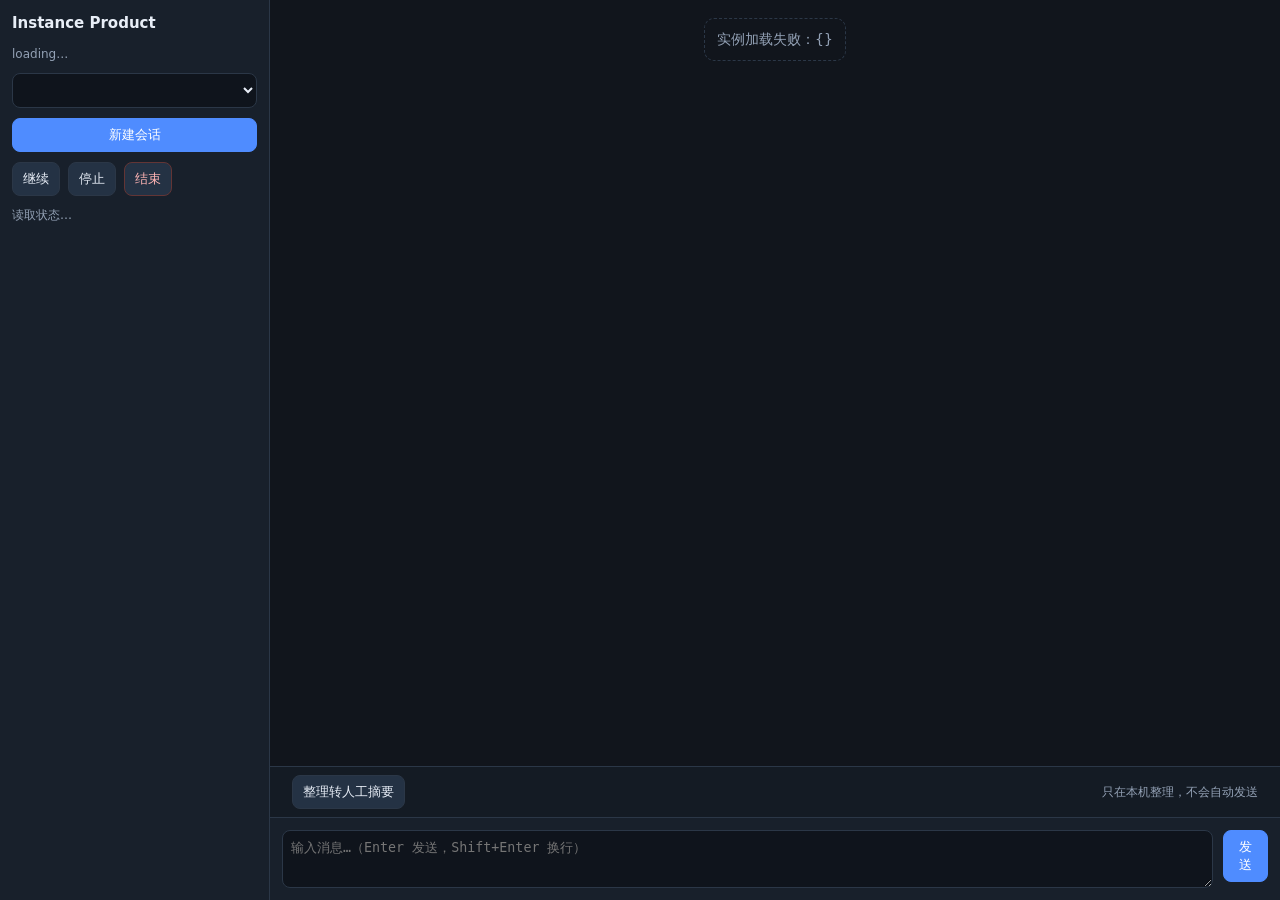
==== product_ui/index.html @ afa9fa01 "chore: prepare standalone GitHub publication - add publication boundary and local asset restore docs" ====
<!doctype html>
<html lang="zh-CN">
<head>
<meta charset="utf-8">
<meta name="viewport" content="width=device-width, initial-scale=1">
<title>Instance Product</title>
<style>
  :root { color-scheme: light dark; --bg:#11151c; --panel:#18202b; --line:#2b3747; --text:#e8eef7; --muted:#93a1b5; --accent:#4f8cff; --danger:#d45454; }
  * { box-sizing: border-box; }
  body { margin:0; height:100vh; display:flex; background:var(--bg); color:var(--text); font:14px/1.5 system-ui,-apple-system,"Segoe UI",sans-serif; }
  aside { width:270px; border-right:1px solid var(--line); background:var(--panel); display:flex; flex-direction:column; padding:12px; gap:10px; }
  main { flex:1; min-width:0; display:flex; flex-direction:column; }
  h1 { font-size:15px; margin:0; }
  .meta { color:var(--muted); font-size:12px; word-break:break-all; }
  .row { display:flex; gap:8px; }
  button { background:#243244; color:var(--text); border:1px solid var(--line); border-radius:8px; padding:7px 10px; cursor:pointer; }
  button:hover { border-color:var(--accent); }
  button.primary { background:var(--accent); border-color:var(--accent); color:#fff; }
  button.danger { color:#ffb4b4; border-color:#633535; }
  select, textarea { width:100%; background:#0f141c; color:var(--text); border:1px solid var(--line); border-radius:8px; padding:8px; }
  #sessions { list-style:none; padding:0; margin:0; overflow:auto; flex:1; }
  #sessions li { padding:8px; border-radius:8px; cursor:pointer; border:1px solid transparent; }
  #sessions li:hover, #sessions li.active { background:#202b3a; border-color:var(--line); }
  #sessions .sid { font-family:ui-monospace,monospace; font-size:12px; }
  #log { flex:1; overflow:auto; padding:18px 22px; display:flex; flex-direction:column; gap:10px; }
  .msg { max-width:820px; white-space:pre-wrap; overflow-wrap:anywhere; padding:10px 12px; border-radius:10px; border:1px solid var(--line); background:#161d27; }
  .msg.user { align-self:flex-end; background:#1e3352; }
  .msg.assistant { align-self:flex-start; }
  .msg.system { align-self:center; color:var(--muted); background:transparent; border-style:dashed; }
  .composer { border-top:1px solid var(--line); padding:12px; display:flex; gap:10px; background:var(--panel); }
  .composer textarea { resize:vertical; min-height:58px; }
  .composer .actions { display:flex; flex-direction:column; gap:8px; }
  .approval { display:none; align-items:center; gap:8px; padding:10px 22px; border-top:1px solid var(--line); background:#2a2113; }
  .approval.show { display:flex; }
  .grow { flex:1; }
  .support { display:none; border-top:1px solid var(--line); background:#141b24; padding:10px 22px; max-height:34vh; overflow:auto; }
  .support.show { display:block; }
  .support-head { display:flex; align-items:center; gap:10px; margin-bottom:6px; }
  .support-head strong { font-size:13px; }
  .badge { font-size:11px; color:var(--muted); border:1px solid var(--line); border-radius:999px; padding:2px 8px; }
  .support-grid { display:grid; grid-template-columns:minmax(130px,1fr) minmax(220px,2fr); gap:6px 12px; }
  .support-label { color:var(--muted); font-size:12px; }
  .support-value { word-break:break-word; }
  .support ul { margin:0; padding-left:18px; }
  .support li { margin:2px 0; }
  .source { border:1px solid var(--line); border-radius:8px; padding:7px 9px; margin-top:6px; background:#111720; }
  .source .name { font-family:ui-monospace,monospace; font-size:12px; color:#b9d4ff; }
  .source .snippet { color:#cfd9e7; font-size:12px; margin-top:3px; white-space:pre-wrap; }
  .notice { color:#ffd48a; font-size:12px; margin-top:6px; }
  .handoff-bar { display:flex; align-items:center; gap:8px; flex-wrap:wrap; border-top:1px solid var(--line); background:#141b24; padding:8px 22px; }
  .handoff-bar .meta { margin-left:auto; }
  .handoff-text { white-space:pre-wrap; font-size:12px; background:#0f141c; border:1px solid var(--line); border-radius:8px; padding:8px 22px; margin:0; max-height:26vh; overflow:auto; }
  .retry { color:#ffd48a; border-color:#6a5425; }
</style>
</head>
<body>
<aside>
  <h1 id="product-name">Instance Product</h1>
  <div class="meta" id="identity">loading…</div>
  <select id="workflow" aria-label="workflow"></select>
  <button class="primary" id="new-session">新建会话</button>
  <div class="row">
    <button id="reopen" title="重新打开当前会话">继续</button>
    <button id="stop" title="停止当前运行">停止</button>
    <button class="danger" id="end" title="结束当前会话（保留历史）">结束</button>
  </div>
  <div class="meta" id="readiness">读取状态…</div>
  <ul id="sessions"></ul>
</aside>
<main>
  <div id="log" aria-live="polite"></div>
  <div class="approval" id="approval">
    <span id="approval-text">需要审批</span>
    <span class="grow"></span>
    <button class="primary" id="approve">批准</button>
    <button id="reject">拒绝</button>
  </div>
  <section class="support" id="support" aria-label="售后状态">
    <div class="support-head">
      <strong>售后状态</strong>
      <span class="badge" id="support-stage">—</span>
      <span class="meta" id="support-case"></span>
    </div>
    <div class="support-grid">
      <div class="support-label">当前问题</div>
      <div class="support-value" id="support-issue">—</div>
      <div class="support-label">已试步骤</div>
      <div class="support-value"><ul id="support-tried"></ul></div>
      <div class="support-label">下一步</div>
      <div class="support-value" id="support-next">—</div>
      <div class="support-label">本轮来源片段</div>
      <div class="support-value" id="support-sources"></div>
    </div>
  </section>
  <div class="handoff-bar" id="handoff-bar">
    <button id="handoff">整理转人工摘要</button>
    <button id="handoff-copy" hidden>复制摘要</button>
    <button id="handoff-download" hidden>下载 .txt</button>
    <span class="meta" id="handoff-status">只在本机整理，不会自动发送</span>
  </div>
  <pre class="handoff-text" id="handoff-text" hidden></pre>
  <div class="composer">
    <textarea id="prompt" placeholder="输入消息…（Enter 发送，Shift+Enter 换行）"></textarea>
    <div class="actions">
      <button class="primary" id="send">发送</button>
      <button class="retry" id="retry" hidden>重试上一条</button>
    </div>
  </div>
</main>
<script>
const state = { info:null, sessions:[], current:null, pending:null, busy:false, lastPrompt:"", handoff:null, sessionRequest:0 };
const $ = (id) => document.getElementById(id);

function text(node, value) { node.textContent = value == null ? "" : String(value); }

function outcomeLabel(value) {
  return value === "failed" ? "未恢复" : value === "success" ? "已恢复" : "结果未说明";
}

function renderSupport(support, retrieval) {
  const panel = $("support");
  const active = support && support.active_case;
  if (!active) {
    panel.classList.remove("show");
    return;
  }
  panel.classList.add("show");
  text($("support-stage"), active.stage === "resolved" ? "已结案" : active.stage === "need_info" ? "需确认" : "处理中");
  text($("support-case"), active.case_id || "");
  text($("support-issue"), (active.issue || "—") + (active.model ? " · 型号 " + active.model : ""));
  const tried = $("support-tried");
  tried.replaceChildren();
  const rows = active.tried_actions || [];
  if (!rows.length) {
    const li = document.createElement("li"); text(li, "暂无用户确认执行过的步骤"); tried.appendChild(li);
  } else {
    for (const item of rows) {
      const li = document.createElement("li");
      const quote = item.evidence ? `；原话：“${item.evidence}”` : "";
      text(li, `${item.label}：${outcomeLabel(item.outcome)}（第 ${item.source_turn || "?"} 轮${quote}）`);
      tried.appendChild(li);
    }
  }
  const next = active.next_step;
  text($("support-next"), next ? `${next.label}${next.detail ? "：" + next.detail : ""}` : (active.status === "resolved" ? "已恢复，无需继续处理" : "—"));
  const sourceBox = $("support-sources");
  sourceBox.replaceChildren();
  const evidence = (retrieval && retrieval.review) ? retrieval.review
    : (active.last_retrieval && active.last_retrieval.review) ? active.last_retrieval.review : null;
  const results = (active.last_retrieval && active.last_retrieval.results) || (retrieval && retrieval.results) || [];
  if (!results.length) {
    const hint = document.createElement("div"); hint.className = "notice";
    text(hint, evidence && evidence.notice ? evidence.notice : "本轮没有可展示的检索原文片段。可以换一种问法重试。");
    sourceBox.appendChild(hint);
  } else {
    for (const item of results) {
      const box = document.createElement("div"); box.className = "source";
      const name = document.createElement("div"); name.className = "name"; text(name, item.source || "未知来源");
      const snippet = document.createElement("div"); snippet.className = "snippet"; text(snippet, item.snippet || "");
      box.append(name, snippet); sourceBox.appendChild(box);
    }
    if (evidence && evidence.notice) {
      const notice = document.createElement("div"); notice.className = "notice"; text(notice, evidence.notice);
      sourceBox.appendChild(notice);
    }
  }
}

function clearHandoff() {
  state.handoff = null;
  $("handoff-text").hidden = true;
  text($("handoff-text"), "");
  $("handoff-copy").hidden = true;
  $("handoff-download").hidden = true;
  text($("handoff-status"), "只在本机整理，不会自动发送");
}

function handoffFilename(sessionId) {
  const safe = String(sessionId || "session").replace(/[^A-Za-z0-9_-]/g, "_").slice(0, 80) || "session";
  return `handoff-${safe}.txt`;
}

async function requestHandoff() {
  if (!state.current) return;
  const sessionId = state.current;
  const button = $("handoff");
  button.disabled = true;
  clearHandoff();
  text($("handoff-status"), "正在整理…");
  try {
    const payload = await api(`/sessions/${encodeURIComponent(sessionId)}/handoff-summary`, { method:"POST" });
    if (state.current !== sessionId) return;
    const summaryText = (payload.summary || "") + "\n\n" + (payload.notice || "");
    state.handoff = { sessionId, text: summaryText, filename: handoffFilename(sessionId) };
    const box = $("handoff-text");
    text(box, summaryText);
    box.hidden = false;
    $("handoff-copy").hidden = false;
    $("handoff-download").hidden = false;
    text($("handoff-status"), `已整理（未发送）· ${state.handoff.filename}`);
  } catch (error) {
    if (state.current === sessionId) {
      text($("handoff-status"), "整理失败：" + error.message + "，可重试");
      addMessage("system", "转人工摘要整理失败，可点击“整理转人工摘要”重试。");
    }
  } finally {
    button.disabled = false;
  }
}

async function copyHandoff() {
  const handoff = state.handoff;
  if (!handoff) return;
  function legacyCopy() {
    const area = document.createElement("textarea");
    area.value = handoff.text;
    area.setAttribute("readonly", "");
    area.style.position = "fixed";
    area.style.opacity = "0";
    document.body.appendChild(area);
    area.select();
    const ok = document.execCommand("copy");
    area.remove();
    if (!ok) throw new Error("clipboard unavailable");
  }
  try {
    if (navigator.clipboard && navigator.clipboard.writeText) {
      try {
        await navigator.clipboard.writeText(handoff.text);
      } catch (_) {
        legacyCopy();
      }
    } else {
      legacyCopy();
    }
    text($("handoff-status"), "已复制摘要（未发送）");
  } catch (error) {
    text($("handoff-status"), "复制失败：" + error.message + "，可重试");
  }
}

function downloadHandoff() {
  const handoff = state.handoff;
  if (!handoff) return;
  try {
    const blob = new Blob([handoff.text], { type:"text/plain;charset=utf-8" });
    const url = URL.createObjectURL(blob);
    const link = document.createElement("a");
    link.href = url;
    link.download = handoff.filename;
    document.body.appendChild(link);
    link.click();
    link.remove();
    setTimeout(() => URL.revokeObjectURL(url), 1000);
    text($("handoff-status"), `已导出 ${handoff.filename}（UTF-8）`);
  } catch (error) {
    text($("handoff-status"), "下载失败：" + error.message + "，可重试");
  }
}

async function api(path, options = {}) {
  const response = await fetch("/api" + path, { headers: {"Content-Type":"application/json"}, ...options });
  let payload = null;
  try { payload = await response.json(); } catch (_) {}
  if (!response.ok) {
    const detail = payload && payload.detail;
    const message = typeof detail === "string" ? detail : (detail && detail.message) || JSON.stringify(payload || {});
    throw new Error(message);
  }
  return payload;
}

function addMessage(role, content, extra) {
  const node = document.createElement("div");
  node.className = "msg " + (role === "user" ? "user" : role === "assistant" ? "assistant" : "system");
  text(node, content);
  if (extra) node.dataset.extra = extra;
  $("log").appendChild(node);
  $("log").scrollTop = $("log").scrollHeight;
  return node;
}

function clearLog() { $("log").replaceChildren(); }

async function loadInfo() {
  state.info = await api("/instance");
  text($("product-name"), state.info.name || state.info.scenario || "Instance Product");
  text($("identity"), `${state.info.instance_id} · ${state.info.scenario} v${state.info.version} · ${state.info.api_version}`);
  const health = state.info.readiness || {};
  text($("readiness"), health.ready ? "就绪" : "降级：" + (health.missing || []).join(", "));
  const select = $("workflow");
  select.replaceChildren();
  for (const workflow of state.info.workflows || []) {
    const option = document.createElement("option");
    option.value = workflow; text(option, workflow); select.appendChild(option);
  }
  if (state.info.default_workflow) select.value = state.info.default_workflow;
}

async function loadSessions() {
  const payload = await api("/sessions");
  state.sessions = payload.sessions || [];
  const list = $("sessions");
  list.replaceChildren();
  for (const session of state.sessions) {
    const item = document.createElement("li");
    if (session.session_id === state.current) item.classList.add("active");
    const sid = document.createElement("div"); sid.className = "sid"; text(sid, session.session_id);
    const meta = document.createElement("div"); meta.className = "meta";
    text(meta, `${session.status} · ${session.workflow || "-"} · ${(session.transcript || []).length || ""}`);
    item.append(sid, meta);
    item.onclick = () => openSession(session.session_id);
    list.appendChild(item);
  }
}

async function openSession(sessionId) {
  state.current = sessionId;
  const requestId = ++state.sessionRequest;
  state.pending = null;
  $("approval").classList.remove("show");
  clearHandoff();
  const session = await api(`/sessions/${encodeURIComponent(sessionId)}`);
  if (state.current !== sessionId || requestId !== state.sessionRequest) return;
  $("workflow").value = session.workflow || $("workflow").value;
  clearLog();
  for (const message of session.transcript || []) addMessage(message.role, message.content);
  if (!session.transcript || !session.transcript.length) addMessage("system", "新会话已就绪。");
  if (session.thread_id) state.pending = { thread_id: session.thread_id, stale: session.status === "ended" };
  renderSupport(session.support, null);
  await loadSessions();
}

async function createSession() {
  const session = await api("/sessions", { method:"POST", body: JSON.stringify({ workflow: $("workflow").value || null }) });
  await loadSessions();
  await openSession(session.session_id);
}

function consumeSse(response, onEvent) {
  const reader = response.body.getReader();
  const decoder = new TextDecoder();
  let buffer = "";
  return (async () => {
    while (true) {
      const { value, done } = await reader.read();
      if (done) break;
      buffer += decoder.decode(value, { stream:true });
      let index;
      while ((index = buffer.indexOf("\n\n")) >= 0) {
        const chunk = buffer.slice(0, index); buffer = buffer.slice(index + 2);
        for (const line of chunk.split("\n")) {
          if (!line.startsWith("data: ")) continue;
          try { onEvent(JSON.parse(line.slice(6))); } catch (_) {}
        }
      }
    }
  })();
}

async function sendMessage(prompt, action, payload) {
  if (!state.current) await createSession();
  if (state.busy) return;
  const sessionId = state.current;
  state.busy = true;
  state.pending = null;
  clearHandoff();
  $("approval").classList.remove("show");
  $("retry").hidden = true;
  if (action === "run") {
    state.lastPrompt = prompt;
    addMessage("user", prompt);
  }
  const assistant = addMessage("assistant", "");
  const response = await fetch(`/api/sessions/${encodeURIComponent(sessionId)}/${action === "resume" ? "resume" : "messages"}`, {
    method:"POST", headers:{"Content-Type":"application/json"}, body: JSON.stringify(payload)
  });
  if (!response.ok) {
    let detail = null; try { detail = await response.json(); } catch (_) {}
    const message = (detail && detail.detail && detail.detail.message) || "请求失败";
    text(assistant, "错误：" + message + (action === "run" ? "（可点“重试上一条”）" : ""));
    if (action === "run") $("retry").hidden = false;
    state.busy = false;
    return;
  }
  let failed = false;
  await consumeSse(response, (event) => {
    if (event.type === "answer_delta") {
      assistant.textContent += event.delta || "";
      $("log").scrollTop = $("log").scrollHeight;
    } else if (event.type === "answer") {
      text(assistant, event.answer || assistant.textContent);
      if (state.current === sessionId) renderSupport(event.support, event.retrieval);
    } else if (event.type === "interrupt") {
      text(assistant, event.answer || assistant.textContent);
      if (state.current === sessionId) renderSupport(event.support, event.retrieval);
      state.pending = { thread_id: event.thread_id, interrupt: event.interrupt };
      const question = event.interrupt && (event.interrupt.question || event.interrupt.message);
      text($("approval-text"), question ? String(question) : "该操作需要审批");
      $("approval").classList.add("show");
    } else if (event.type === "error") {
      failed = true;
      text(assistant, "错误：" + (event.error || "执行失败") + "（可重试）");
      if (state.current === sessionId) renderSupport(event.support, event.retrieval);
    } else if (event.type === "workspace") {
      assistant.dataset.workspace = event.path || "";
    }
  });
  if (failed && action === "run") $("retry").hidden = false;
  state.busy = false;
  await loadSessions();
}

$("new-session").onclick = () => createSession().catch((error) => alert(error.message));
$("send").onclick = () => {
  const prompt = $("prompt").value.trim();
  if (!prompt) return;
  $("prompt").value = "";
  sendMessage(prompt, "run", { prompt }).catch((error) => addMessage("system", error.message));
};
$("prompt").addEventListener("keydown", (event) => {
  if (event.key === "Enter" && !event.shiftKey) { event.preventDefault(); $("send").click(); }
});
$("approve").onclick = () => {
  const pending = state.pending;
  if (!pending) { addMessage("system", "审批已失效，请重新发送消息。"); $("approval").classList.remove("show"); return; }
  $("approval").classList.remove("show");
  sendMessage("", "resume", { thread_id: pending.thread_id, decision: true }).catch((error) => alert(error.message));
};
$("reject").onclick = () => {
  const pending = state.pending;
  if (!pending) { $("approval").classList.remove("show"); return; }
  $("approval").classList.remove("show");
  sendMessage("", "resume", { thread_id: pending.thread_id, decision: false }).catch((error) => alert(error.message));
};
$("retry").onclick = () => {
  const prompt = state.lastPrompt;
  if (!prompt) return;
  $("retry").hidden = true;
  sendMessage(prompt, "run", { prompt }).catch((error) => addMessage("system", error.message));
};
$("handoff").onclick = () => requestHandoff();
$("handoff-copy").onclick = () => copyHandoff();
$("handoff-download").onclick = () => downloadHandoff();
$("stop").onclick = () => state.current && api(`/sessions/${encodeURIComponent(state.current)}/stop`, {method:"POST"}).then(loadSessions).catch((e) => alert(e.message));
$("reopen").onclick = () => state.current && api(`/sessions/${encodeURIComponent(state.current)}/reopen`, {method:"POST"}).then(() => openSession(state.current)).catch((e) => alert(e.message));
$("end").onclick = () => state.current && api(`/sessions/${encodeURIComponent(state.current)}`, {method:"DELETE"}).then(() => loadSessions()).catch((e) => alert(e.message));

(async () => {
  try {
    await loadInfo();
    await loadSessions();
    if (state.sessions.length) await openSession(state.sessions[0].session_id);
    else addMessage("system", "还没有会话，点击“新建会话”开始。");
  } catch (error) {
    addMessage("system", "实例加载失败：" + error.message);
  }
})();
</script>
</body>
</html>
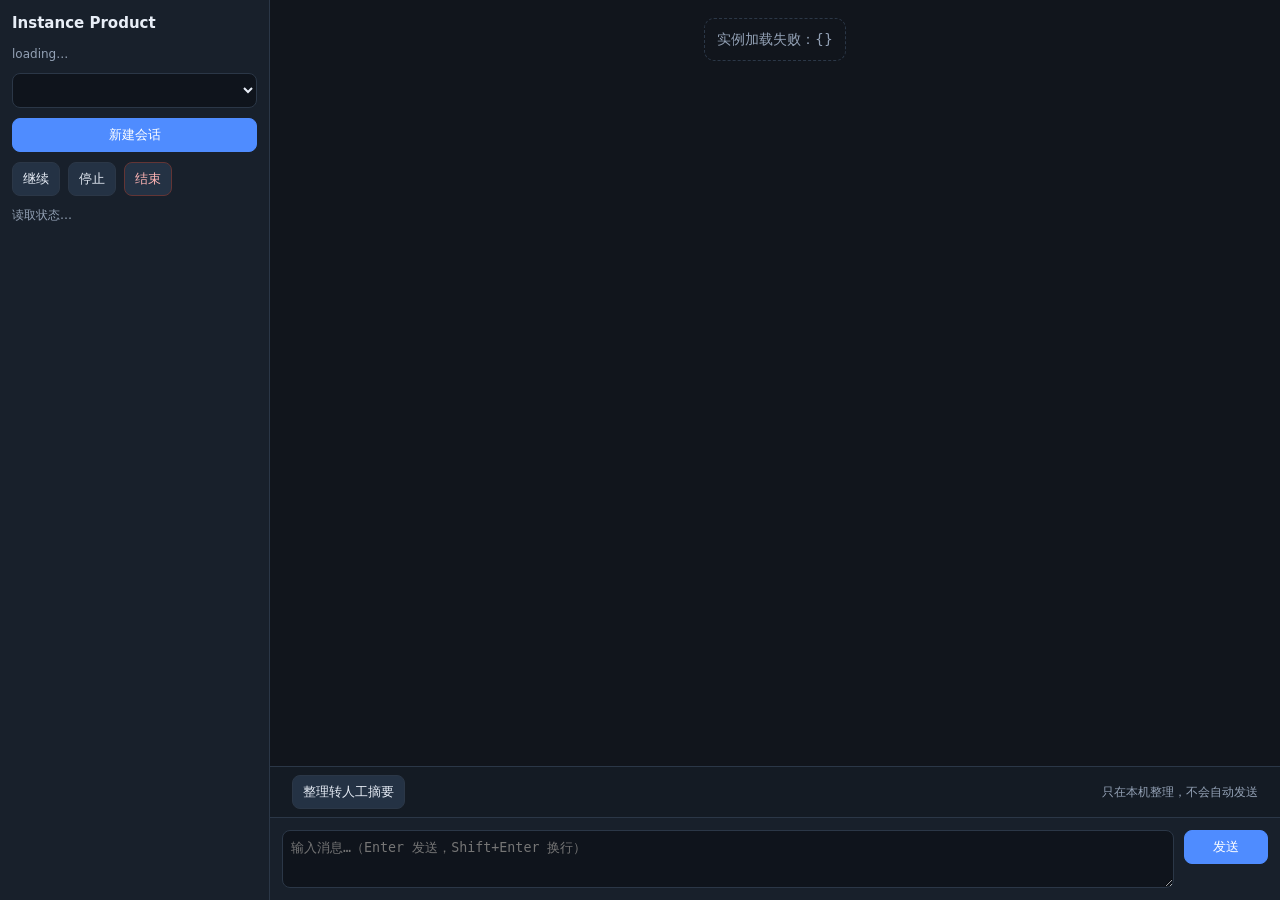
==== commit f7c1664a: "demo: add 3-group walkthrough and safe assistant rendering" ====
--- a/product_ui/index.html
+++ b/product_ui/index.html
@@ -25,11 +25,17 @@
   #log { flex:1; overflow:auto; padding:18px 22px; display:flex; flex-direction:column; gap:10px; }
   .msg { max-width:820px; white-space:pre-wrap; overflow-wrap:anywhere; padding:10px 12px; border-radius:10px; border:1px solid var(--line); background:#161d27; }
   .msg.user { align-self:flex-end; background:#1e3352; }
-  .msg.assistant { align-self:flex-start; }
+  .msg.assistant { align-self:flex-start; white-space:normal; }
+  .msg.assistant p { margin:0 0 8px; }
+  .msg.assistant p:last-child { margin-bottom:0; }
+  .msg.assistant ul, .msg.assistant ol { margin:4px 0 8px; padding-left:22px; }
+  .msg.assistant li { margin:2px 0; }
+  .msg.assistant strong { font-weight:600; }
   .msg.system { align-self:center; color:var(--muted); background:transparent; border-style:dashed; }
   .composer { border-top:1px solid var(--line); padding:12px; display:flex; gap:10px; background:var(--panel); }
   .composer textarea { resize:vertical; min-height:58px; }
   .composer .actions { display:flex; flex-direction:column; gap:8px; }
+  #send { min-width:84px; white-space:nowrap; }
   .approval { display:none; align-items:center; gap:8px; padding:10px 22px; border-top:1px solid var(--line); background:#2a2113; }
   .approval.show { display:flex; }
   .grow { flex:1; }
@@ -113,6 +119,67 @@
 
 function text(node, value) { node.textContent = value == null ? "" : String(value); }
 
+function escapeHtml(value) {
+  return String(value == null ? "" : value)
+    .replace(/&/g, "&amp;")
+    .replace(/</g, "&lt;")
+    .replace(/>/g, "&gt;")
+    .replace(/"/g, "&quot;")
+    .replace(/'/g, "&#39;");
+}
+
+function inlineMarkdown(escaped) {
+  return escaped.replace(/\*\*([^*\n]+?)\*\*/g, "<strong>$1</strong>");
+}
+
+// 先整体 HTML 转义，再只转换少量已知 Markdown；不解析原始 HTML，也不加载外部资源。
+function renderMarkdown(value) {
+  const lines = String(value == null ? "" : value).replace(/\r\n?/g, "\n").split("\n");
+  const out = [];
+  let paragraph = [];
+  let list = null;
+
+  function flushParagraph() {
+    if (!paragraph.length) return;
+    out.push("<p>" + paragraph.map(inlineMarkdown).join("<br>") + "</p>");
+    paragraph = [];
+  }
+  function flushList() {
+    if (!list) return;
+    const tag = list.ordered ? "ol" : "ul";
+    out.push("<" + tag + ">" + list.items.map((item) => "<li>" + inlineMarkdown(item) + "</li>").join("") + "</" + tag + ">");
+    list = null;
+  }
+  function flushAll() { flushParagraph(); flushList(); }
+
+  for (const line of lines) {
+    const unordered = line.match(/^\s*[-*]\s+(.+)$/);
+    const ordered = unordered ? null : line.match(/^\s*\d+[.)]\s+(.+)$/);
+    if (unordered || ordered) {
+      flushParagraph();
+      const kind = Boolean(ordered);
+      if (!list || list.ordered !== kind) { flushList(); list = { ordered: kind, items: [] }; }
+      list.items.push(escapeHtml((unordered || ordered)[1]));
+      continue;
+    }
+    flushList();
+    if (!line.trim()) { flushParagraph(); continue; }
+    paragraph.push(escapeHtml(line));
+  }
+  flushAll();
+  return out.join("");
+}
+
+function renderAssistant(node, content) {
+  const raw = content == null ? "" : String(content);
+  node.dataset.raw = raw;
+  node.innerHTML = renderMarkdown(raw);
+}
+
+function appendAssistant(node, delta) {
+  renderAssistant(node, (node.dataset.raw || "") + (delta == null ? "" : String(delta)));
+}
+
 function outcomeLabel(value) {
   return value === "failed" ? "未恢复" : value === "success" ? "已恢复" : "结果未说明";
 }
@@ -273,7 +340,8 @@
 function addMessage(role, content, extra) {
   const node = document.createElement("div");
   node.className = "msg " + (role === "user" ? "user" : role === "assistant" ? "assistant" : "system");
-  text(node, content);
+  if (role === "assistant") renderAssistant(node, content);
+  else text(node, content);
   if (extra) node.dataset.extra = extra;
   $("log").appendChild(node);
   $("log").scrollTop = $("log").scrollHeight;
@@ -386,13 +454,13 @@
   let failed = false;
   await consumeSse(response, (event) => {
     if (event.type === "answer_delta") {
-      assistant.textContent += event.delta || "";
+      appendAssistant(assistant, event.delta || "");
       $("log").scrollTop = $("log").scrollHeight;
     } else if (event.type === "answer") {
-      text(assistant, event.answer || assistant.textContent);
+      renderAssistant(assistant, event.answer || assistant.dataset.raw || "");
       if (state.current === sessionId) renderSupport(event.support, event.retrieval);
     } else if (event.type === "interrupt") {
-      text(assistant, event.answer || assistant.textContent);
+      renderAssistant(assistant, event.answer || assistant.dataset.raw || "");
       if (state.current === sessionId) renderSupport(event.support, event.retrieval);
       state.pending = { thread_id: event.thread_id, interrupt: event.interrupt };
       const question = event.interrupt && (event.interrupt.question || event.interrupt.message);
@@ -400,6 +468,7 @@
       $("approval").classList.add("show");
     } else if (event.type === "error") {
       failed = true;
+      delete assistant.dataset.raw;
       text(assistant, "错误：" + (event.error || "执行失败") + "（可重试）");
       if (state.current === sessionId) renderSupport(event.support, event.retrieval);
     } else if (event.type === "workspace") {
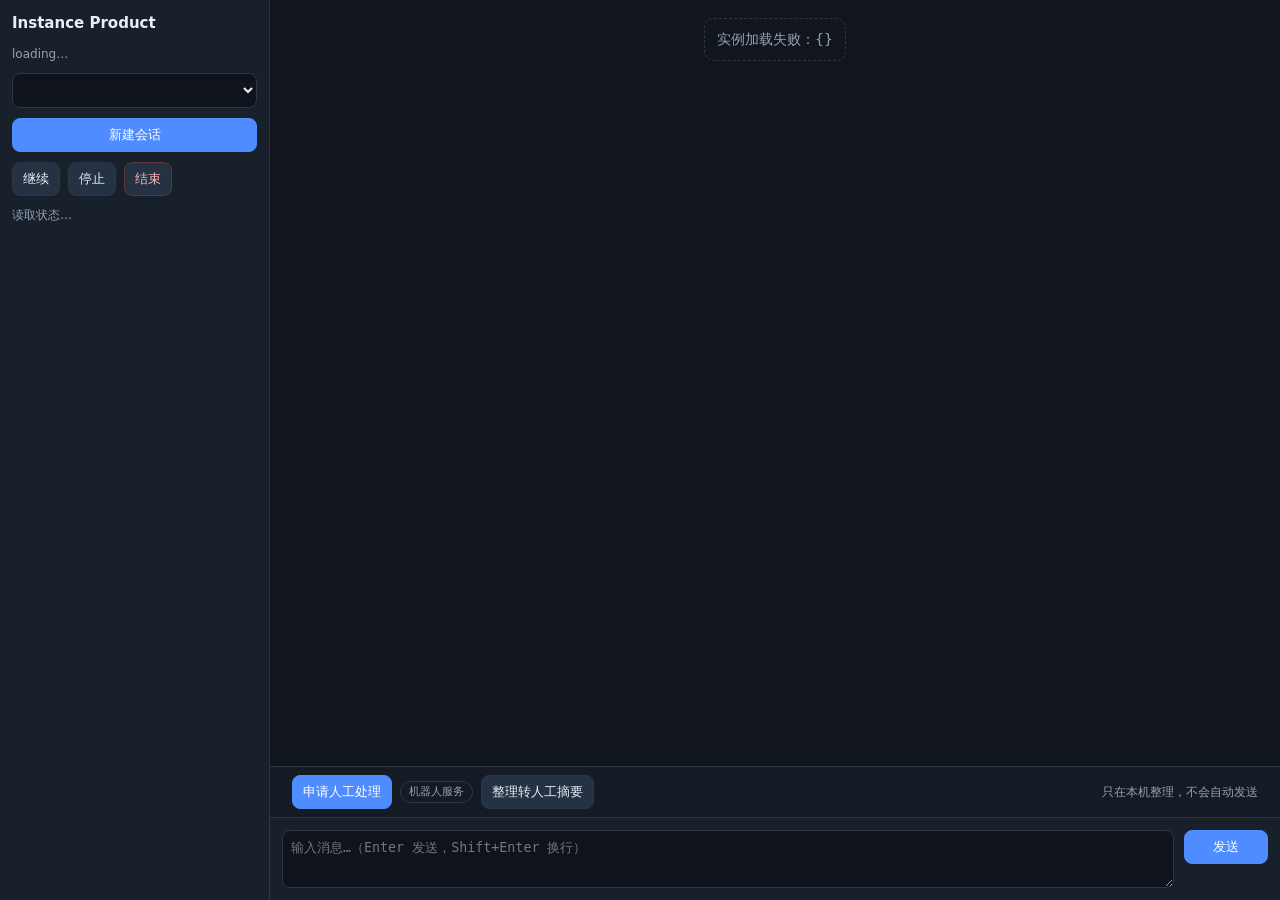
==== commit 88a42ff9: "feat: add local human handoff admin" ====
--- a/product_ui/index.html
+++ b/product_ui/index.html
@@ -25,6 +25,8 @@
   #log { flex:1; overflow:auto; padding:18px 22px; display:flex; flex-direction:column; gap:10px; }
   .msg { max-width:820px; white-space:pre-wrap; overflow-wrap:anywhere; padding:10px 12px; border-radius:10px; border:1px solid var(--line); background:#161d27; }
   .msg.user { align-self:flex-end; background:#1e3352; }
+  .msg.human { align-self:flex-start; border-color:#2f6a56; background:#12261f; }
+  .msg.human .who { display:block; font-size:11px; color:#8fe0bd; margin-bottom:3px; }
   .msg.assistant { align-self:flex-start; white-space:normal; }
   .msg.assistant p { margin:0 0 8px; }
   .msg.assistant p:last-child { margin-bottom:0; }
@@ -55,6 +57,9 @@
   .notice { color:#ffd48a; font-size:12px; margin-top:6px; }
   .handoff-bar { display:flex; align-items:center; gap:8px; flex-wrap:wrap; border-top:1px solid var(--line); background:#141b24; padding:8px 22px; }
   .handoff-bar .meta { margin-left:auto; }
+  .handoff-state.waiting { color:#ffd48a; border-color:#6a5425; }
+  .handoff-state.active { color:#9fe3c1; border-color:#2f5e4b; }
+  .handoff-state.closed { color:#aab8ca; }
   .handoff-text { white-space:pre-wrap; font-size:12px; background:#0f141c; border:1px solid var(--line); border-radius:8px; padding:8px 22px; margin:0; max-height:26vh; overflow:auto; }
   .retry { color:#ffd48a; border-color:#6a5425; }
 </style>
@@ -99,6 +104,8 @@
     </div>
   </section>
   <div class="handoff-bar" id="handoff-bar">
+    <button class="primary" id="handoff-request">申请人工处理</button>
+    <span class="badge handoff-state" id="handoff-state">机器人服务</span>
     <button id="handoff">整理转人工摘要</button>
     <button id="handoff-copy" hidden>复制摘要</button>
     <button id="handoff-download" hidden>下载 .txt</button>
@@ -114,7 +121,7 @@
   </div>
 </main>
 <script>
-const state = { info:null, sessions:[], current:null, pending:null, busy:false, lastPrompt:"", handoff:null, sessionRequest:0 };
+const state = { info:null, sessions:[], current:null, pending:null, busy:false, lastPrompt:"", handoff:null, handoffSummary:null, sessionRequest:0, humanSeen:new Set(), humanCursor:0, polling:false };
 const $ = (id) => document.getElementById(id);
 
 function text(node, value) { node.textContent = value == null ? "" : String(value); }
@@ -234,7 +241,7 @@
 }
 
 function clearHandoff() {
-  state.handoff = null;
+  state.handoffSummary = null;
   $("handoff-text").hidden = true;
   text($("handoff-text"), "");
   $("handoff-copy").hidden = true;
@@ -246,6 +253,76 @@
   const safe = String(sessionId || "session").replace(/[^A-Za-z0-9_-]/g, "_").slice(0, 80) || "session";
   return `handoff-${safe}.txt`;
 }
+
+function handoffOpen() {
+  const ticket = state.handoff;
+  return Boolean(ticket && (ticket.status === "waiting" || ticket.status === "active"));
+}
+
+function renderHandoff(ticket) {
+  state.handoff = ticket || null;
+  const status = ticket ? ticket.status : "none";
+  const badge = $("handoff-state");
+  badge.className = "badge handoff-state" + (status === "waiting" || status === "active" || status === "closed" ? " " + status : "");
+  const labels = { none:"机器人服务", waiting:"人工：待处理", active:"人工：处理中", closed:"人工：已结案" };
+  text(badge, labels[status] || "机器人服务");
+  const button = $("handoff-request");
+  button.disabled = status === "waiting" || status === "active";
+  text(button, status === "waiting" ? "已申请（等待人工）" : status === "active" ? "人工处理中" : status === "closed" ? "重新申请人工" : "申请人工处理");
+  const send = $("send");
+  text(send, status === "waiting" || status === "active" ? "发送给人工客服" : "发送");
+  if (status === "waiting") text($("handoff-status"), "已进入人工队列；本机客服接手前机器人不再回答。");
+  else if (status === "active") text($("handoff-status"), "人工客服处理中；你的新消息会进入人工队列，不会调用模型。");
+  else if (status === "closed") text($("handoff-status"), "人工已结案，机器人已恢复；可重新申请人工。");
+}
+
+async function requestHuman() {
+  if (!state.current) await createSession();
+  if (!state.current) return;
+  const sessionId = state.current;
+  const button = $("handoff-request");
+  button.disabled = true;
+  try {
+    const payload = await api(`/sessions/${encodeURIComponent(sessionId)}/handoff/request`, {
+      method:"POST", body: JSON.stringify({ request_id: `ui-${Date.now().toString(36)}-${Math.random().toString(36).slice(2,8)}` })
+    });
+    if (state.current !== sessionId) return;
+    renderHandoff(payload.ticket);
+    if (payload.duplicate) addMessage("system", "已在该人工队列中；无需重复申请，人工回复会显示为“人工客服”。");
+    else addMessage("system", "已申请人工处理。本机客服接手前，机器人不会继续回答；新消息会进入人工队列。");
+    pollHuman();
+  } catch (error) {
+    if (state.current === sessionId) {
+      renderHandoff(state.handoff);
+      text($("handoff-status"), "申请失败：" + error.message);
+      addMessage("system", "申请人工处理失败：" + error.message);
+    }
+  }
+}
+
+async function pollHuman() {
+  const sessionId = state.current;
+  if (!sessionId || state.polling || !handoffOpen()) return;
+  state.polling = true;
+  try {
+    const payload = await api(`/sessions/${encodeURIComponent(sessionId)}/handoff/messages?after=${state.humanCursor}`);
+    if (state.current !== sessionId) return;
+    for (const message of payload.messages || []) {
+      if (!message.message_id || state.humanSeen.has(message.message_id)) continue;
+      state.humanSeen.add(message.message_id);
+      const author = (message.author && message.author.display_name) || "人工客服";
+      addMessage("human", message.content || "", null, author);
+    }
+    state.humanCursor = Number(payload.cursor) || 0;
+    renderHandoff(payload.ticket);
+  } catch (_) {
+    // A transient poll failure must not hide the chat; the next tick retries.
+  } finally {
+    state.polling = false;
+  }
+}
+
+setInterval(pollHuman, 2000);
 
 async function requestHandoff() {
   if (!state.current) return;
@@ -258,13 +335,13 @@
     const payload = await api(`/sessions/${encodeURIComponent(sessionId)}/handoff-summary`, { method:"POST" });
     if (state.current !== sessionId) return;
     const summaryText = (payload.summary || "") + "\n\n" + (payload.notice || "");
-    state.handoff = { sessionId, text: summaryText, filename: handoffFilename(sessionId) };
+    state.handoffSummary = { sessionId, text: summaryText, filename: handoffFilename(sessionId) };
     const box = $("handoff-text");
     text(box, summaryText);
     box.hidden = false;
     $("handoff-copy").hidden = false;
     $("handoff-download").hidden = false;
-    text($("handoff-status"), `已整理（未发送）· ${state.handoff.filename}`);
+    text($("handoff-status"), `已整理（未发送）· ${state.handoffSummary.filename}`);
   } catch (error) {
     if (state.current === sessionId) {
       text($("handoff-status"), "整理失败：" + error.message + "，可重试");
@@ -276,7 +353,7 @@
 }
 
 async function copyHandoff() {
-  const handoff = state.handoff;
+  const handoff = state.handoffSummary;
   if (!handoff) return;
   function legacyCopy() {
     const area = document.createElement("textarea");
@@ -307,7 +384,7 @@
 }
 
 function downloadHandoff() {
-  const handoff = state.handoff;
+  const handoff = state.handoffSummary;
   if (!handoff) return;
   try {
     const blob = new Blob([handoff.text], { type:"text/plain;charset=utf-8" });
@@ -337,11 +414,19 @@
   return payload;
 }
 
-function addMessage(role, content, extra) {
+function addMessage(role, content, extra, author) {
   const node = document.createElement("div");
-  node.className = "msg " + (role === "user" ? "user" : role === "assistant" ? "assistant" : "system");
-  if (role === "assistant") renderAssistant(node, content);
-  else text(node, content);
+  const kind = ["user", "assistant", "human", "system"].includes(role) ? role : "system";
+  node.className = "msg " + kind;
+  if (role === "assistant") {
+    renderAssistant(node, content);
+  } else if (role === "human") {
+    const who = document.createElement("span"); who.className = "who"; text(who, author || "人工客服");
+    const body = document.createElement("div"); text(body, content);
+    node.append(who, body);
+  } else {
+    text(node, content);
+  }
   if (extra) node.dataset.extra = extra;
   $("log").appendChild(node);
   $("log").scrollTop = $("log").scrollHeight;
@@ -386,16 +471,30 @@
   state.current = sessionId;
   const requestId = ++state.sessionRequest;
   state.pending = null;
+  state.handoff = null;
+  state.humanSeen = new Set();
+  state.humanCursor = 0;
   $("approval").classList.remove("show");
   clearHandoff();
   const session = await api(`/sessions/${encodeURIComponent(sessionId)}`);
   if (state.current !== sessionId || requestId !== state.sessionRequest) return;
   $("workflow").value = session.workflow || $("workflow").value;
   clearLog();
-  for (const message of session.transcript || []) addMessage(message.role, message.content);
-  if (!session.transcript || !session.transcript.length) addMessage("system", "新会话已就绪。");
+  const transcript = session.transcript || [];
+  for (const message of transcript) {
+    if (message.role === "human") {
+      if (message.message_id) state.humanSeen.add(message.message_id);
+      addMessage("human", message.content, null, (message.author && message.author.display_name) || "人工客服");
+    } else {
+      addMessage(message.role, message.content);
+    }
+  }
+  state.humanCursor = transcript.length;
+  if (!transcript.length) addMessage("system", "新会话已就绪。");
   if (session.thread_id) state.pending = { thread_id: session.thread_id, stale: session.status === "ended" };
   renderSupport(session.support, null);
+  renderHandoff((session.handoff && session.handoff.ticket) || null);
+  if (handoffOpen()) pollHuman();
   await loadSessions();
 }
 
@@ -452,10 +551,18 @@
     return;
   }
   let failed = false;
+  let handedToHuman = false;
   await consumeSse(response, (event) => {
     if (event.type === "answer_delta") {
       appendAssistant(assistant, event.delta || "");
       $("log").scrollTop = $("log").scrollHeight;
+    } else if (event.type === "handoff") {
+      handedToHuman = true;
+      if (assistant.parentNode) assistant.remove();
+      renderHandoff(event.ticket);
+      if (state.current === sessionId) {
+        addMessage("system", "消息已进入人工队列；本机客服接手前机器人不会回答。人工回复会标明“人工客服”。");
+      }
     } else if (event.type === "answer") {
       renderAssistant(assistant, event.answer || assistant.dataset.raw || "");
       if (state.current === sessionId) renderSupport(event.support, event.retrieval);
@@ -477,6 +584,11 @@
   });
   if (failed && action === "run") $("retry").hidden = false;
   state.busy = false;
+  if (handedToHuman) {
+    pollHuman();
+    await loadSessions();
+    return;
+  }
   await loadSessions();
 }
 
@@ -508,6 +620,7 @@
   $("retry").hidden = true;
   sendMessage(prompt, "run", { prompt }).catch((error) => addMessage("system", error.message));
 };
+$("handoff-request").onclick = () => requestHuman().catch((error) => addMessage("system", error.message));
 $("handoff").onclick = () => requestHandoff();
 $("handoff-copy").onclick = () => copyHandoff();
 $("handoff-download").onclick = () => downloadHandoff();
